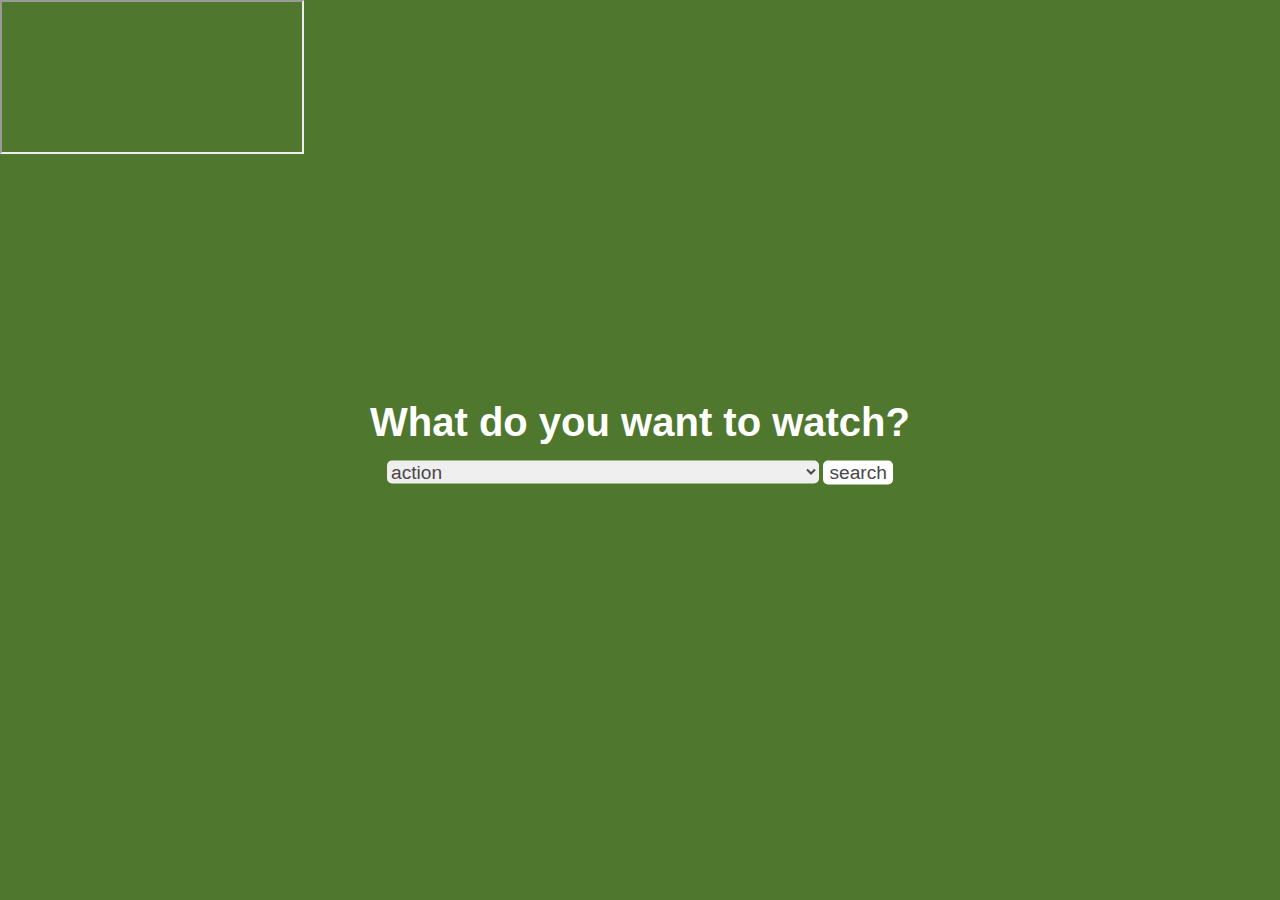
==== index.html @ 9a24eb4f "add initial styles" ====
<!DOCTYPE html>
<html>
    <head>
        <meta charset="utf-8" />
        <meta name="viewport" content="width=device-width" />
        <title>FAC X's Awesome-tastic API project</title>
        <link rel="stylesheet" href="style.css">
    </head>
    <body>

      <div id="player">

      </div>

      <section class="container">

        <h1 class="page-title">What do you want to watch?</h1>
        <form class="search-form" id="searchForm">

          <label><span class="vh">film genre</span>
            <select class="search-form_input">
              <option value="action">action </option>
              <option value="adventure">adventure</option>
              <option value="animation">animation</option>
              <option value="comedy">comedy</option>
              <option value="crime">crime </option>
              <option value="documentary">adocumentary</option>
              <option value="drama">drama</option>
              <option value="family">family</option>
              <option value="fantasy">fantasy</option>
              <option value="history">history</option>
              <option value="horror">horror</option>
              <option value="music">music </option>
              <option value="mystery">mystery</option>
              <option value="romance">romance</option>
              <option value="thriller">thriller</option>
              <option value="war">war</option>
              <option value="western">western</option>
            </select>
          </label>

          <button class="button" type="submit">search</button>
        </form>

      </section>
        <script src="config.js"></script>
        <script src="index.js"></script>
        <!-- <script src="index.js"></script> -->
    </body>
</html>
---- style.css ----
/* Setup */
* {
  box-sizing: border-box;
  margin: 0;
  font-family: "Lucida Sans Unicode", "Lucida Grande", sans-serif;
}

.vh {
  border: 0;
  clip: rect(0 0 0 0);
  height: 1px;
  margin: -1px;
  overflow: hidden;
  padding: 0;
  position: absolute;
  width: 1px;
  white-space: nowrap;
}


/* Styles */
body {
  background: #4F772D;
}
.container {
  transform: translate(-50%, -50%);
  top: 50%;
  left: 50%;
  position: absolute;
  max-width: 40em;
}

.page-title {
  text-align: center;
  font-size: 2.5em;
  color: #fff;
}

.search-form {
  text-align: center;
  margin-top: 1em;
  margin-bottom: 1em;
}

.search-form_input {
  min-width: 80%;
  font-size: 1.2em;
  border: none;
  border-radius: 5px;
  color: #4C474A;
}

.button {
  max-width: 20%;
  border: 0px;
  font-size: 1.2em;
  border: none;
  background: #fff;
  border-radius: 5px;
  color: #4C474A;
}
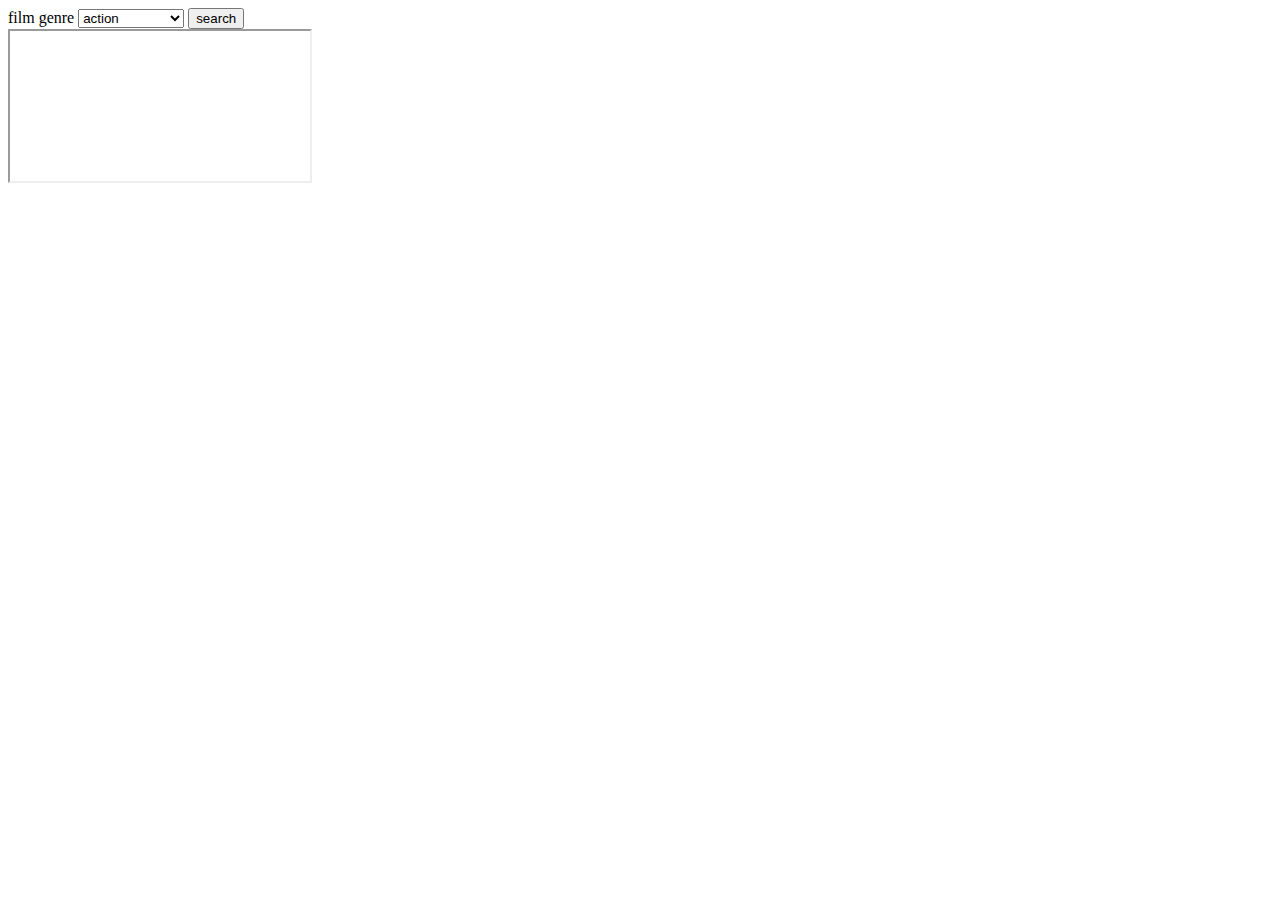
==== commit 15bec08d: "Make our TMDB API calls return an object with movie titles as well as keys" ====
--- a/index.html
+++ b/index.html
@@ -4,7 +4,7 @@
         <meta charset="utf-8" />
         <meta name="viewport" content="width=device-width" />
         <title>FAC X's Awesome-tastic API project</title>
-        <link rel="stylesheet" href="style.css">
+        <link rel="stylesheet" href="styles.css">
     </head>
     <body>
 
@@ -12,37 +12,34 @@
 
       </div>
 
-      <section class="container">
+      <form id="searchForm">
 
-        <h1 class="page-title">What do you want to watch?</h1>
-        <form class="search-form" id="searchForm">
+        <label>film genre
+          <select>
+            <option value="28">action </option>
+            <option value="12">adventure</option>
+            <option value="16">animation</option>
+            <option value="35">comedy</option>
+            <option value="80">crime </option>
+            <option value="99">documentary</option>
+            <option value="18">drama</option>
+            <option value="10751">family</option>
+            <option value="14">fantasy</option>
+            <option value="36">history</option>
+            <option value="27">horror</option>
+            <option value="10402">music </option>
+            <option value="9648">mystery</option>
+            <option value="10749">romance</option>
+            <option value="878">science fiction</option>
+            <option value="10770">TV movie</option>
+            <option value="53">thriller</option>
+            <option value="10752">war</option>
+            <option value="37">western</option>
+          </select>
+        </label>
 
-          <label><span class="vh">film genre</span>
-            <select class="search-form_input">
-              <option value="action">action </option>
-              <option value="adventure">adventure</option>
-              <option value="animation">animation</option>
-              <option value="comedy">comedy</option>
-              <option value="crime">crime </option>
-              <option value="documentary">adocumentary</option>
-              <option value="drama">drama</option>
-              <option value="family">family</option>
-              <option value="fantasy">fantasy</option>
-              <option value="history">history</option>
-              <option value="horror">horror</option>
-              <option value="music">music </option>
-              <option value="mystery">mystery</option>
-              <option value="romance">romance</option>
-              <option value="thriller">thriller</option>
-              <option value="war">war</option>
-              <option value="western">western</option>
-            </select>
-          </label>
-
-          <button class="button" type="submit">search</button>
-        </form>
-
-      </section>
+        <button type="submit">search</button>
+      </form>
         <script src="config.js"></script>
         <script src="index.js"></script>
         <!-- <script src="index.js"></script> -->
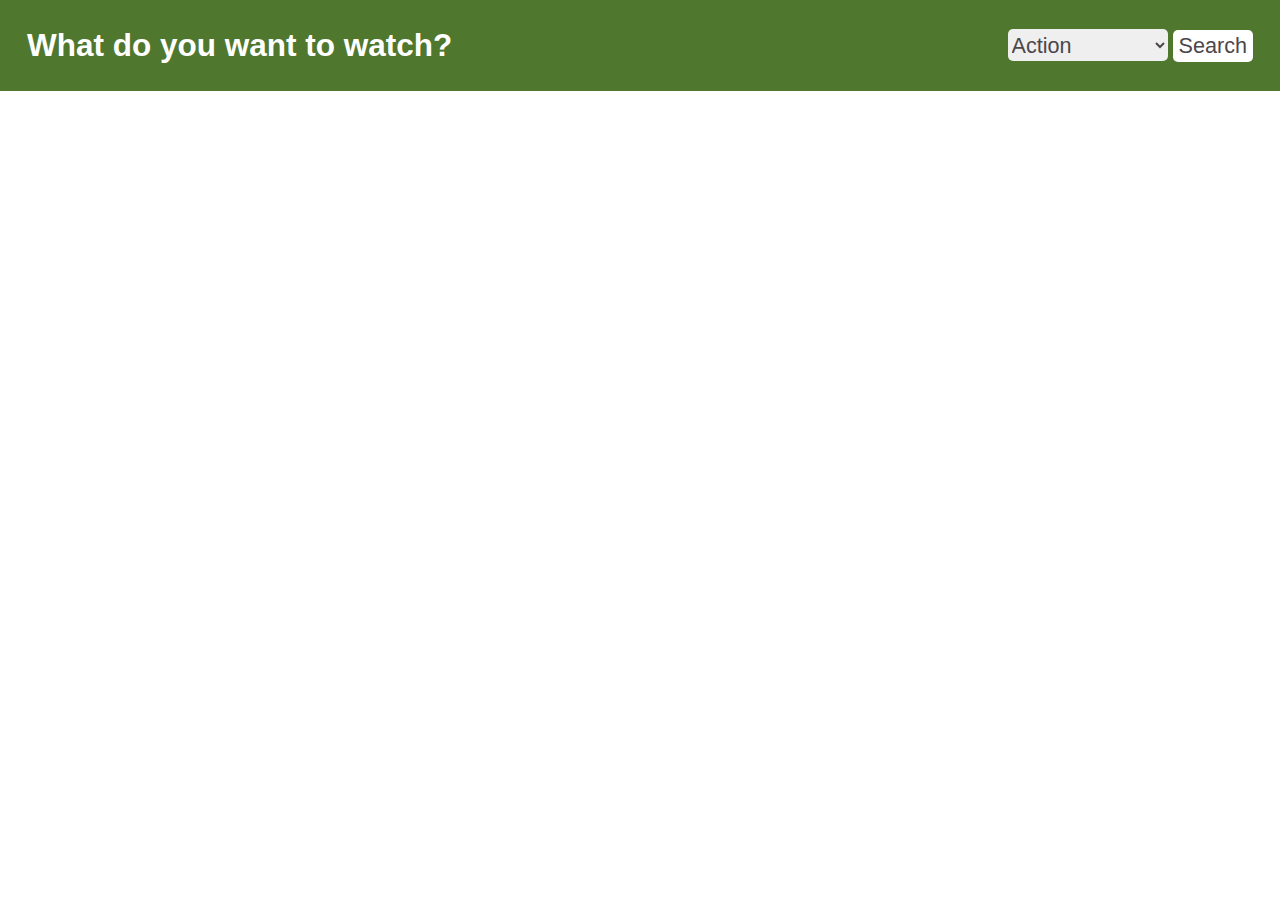
==== commit d58d73f7: "Add final styling and HTML frame" ====
--- a/index.html
+++ b/index.html
@@ -4,44 +4,58 @@
         <meta charset="utf-8" />
         <meta name="viewport" content="width=device-width" />
         <title>FAC X's Awesome-tastic API project</title>
-        <link rel="stylesheet" href="styles.css">
+        <link rel="stylesheet" href="style.css">
     </head>
     <body>
 
-      <div id="player">
+      <header class="search-bar">
 
-      </div>
+        <h1 class="page-title">What do you want to watch?</h1>
 
-      <form id="searchForm">
+        <form class="search-form" id="searchForm">
 
-        <label>film genre
-          <select>
-            <option value="28">action </option>
-            <option value="12">adventure</option>
-            <option value="16">animation</option>
-            <option value="35">comedy</option>
-            <option value="80">crime </option>
-            <option value="99">documentary</option>
-            <option value="18">drama</option>
-            <option value="10751">family</option>
-            <option value="14">fantasy</option>
-            <option value="36">history</option>
-            <option value="27">horror</option>
-            <option value="10402">music </option>
-            <option value="9648">mystery</option>
-            <option value="10749">romance</option>
-            <option value="878">science fiction</option>
+        <label><span class="vh">film genre</span>
+          <select class="search-form_input">
+            <option value="28">Action </option>
+            <option value="12">Adventure</option>
+            <option value="16">Animation</option>
+            <option value="35">Comedy</option>
+            <option value="80">Crime </option>
+            <option value="99">Documentary</option>
+            <option value="18">Drama</option>
+            <option value="10751">Family</option>
+            <option value="14">Fantasy</option>
+            <option value="36">History</option>
+            <option value="27">Horror</option>
+            <option value="10402">Music </option>
+            <option value="9648">Mystery</option>
+            <option value="10749">Romance</option>
+            <option value="878">Science fiction</option>
             <option value="10770">TV movie</option>
-            <option value="53">thriller</option>
-            <option value="10752">war</option>
-            <option value="37">western</option>
+            <option value="53">Thriller</option>
+            <option value="10752">War</option>
+            <option value="37">Western</option>
           </select>
         </label>
 
-        <button type="submit">search</button>
+        <button class="button" type="submit">Search</button>
       </form>
+
+      </header>
+      <section class="container">
+        <article class="result" id="article1">
+        </article>
+        <article class="result" id="article2">
+        </article>
+        <article class="result" id="article3">
+        </article>
+        <article class="result" id="article4">
+        </article>
+        <article class="result" id="article5">
+        </article>
+      </section>
+
         <script src="config.js"></script>
         <script src="index.js"></script>
-        <!-- <script src="index.js"></script> -->
     </body>
 </html>
--- a/style.css
+++ b/style.css
@@ -0,0 +1,124 @@
+/* Setup */
+* {
+  box-sizing: border-box;
+  margin: 0;
+}
+
+.vh {
+  border: 0;
+  clip: rect(0 0 0 0);
+  height: 1px;
+  margin: -1px;
+  overflow: hidden;
+  padding: 0;
+  position: absolute;
+  width: 1px;
+  white-space: nowrap;
+}
+
+
+/* Styles */
+body {
+  font-size: 1.125em;
+  font-family: "Lucida Sans Unicode", "Lucida Grande", sans-serif;
+  color: #333;
+}
+
+.search-bar {
+  padding: 1em;
+  color: white;
+  background-color: #4F772D;
+}
+
+.page-title {
+  text-align: center;
+  font-size: 1.5em;
+}
+
+.search-form {
+  margin-top: 0.5em;
+  text-align: center;
+  margin-left: auto;
+}
+
+.search-form_input {
+  height: 1.5em;
+  font-size: 1.2em;
+  border: none;
+  border-radius: 5px;
+  color: #4C474A;
+}
+
+.button {
+  height: 1.5em;
+  font-size: 1.2em;
+  border: none;
+  background: #fff;
+  border-radius: 5px;
+  color: #4C474A;
+}
+
+@media (min-width: 45em) {
+  .search-bar {
+    padding: 1.5em;
+    display: flex;
+    -ms-align-items: center;
+    align-items: center;
+  }
+  .page-title {
+    font-size: 1.75em;
+  }
+  .search-form {
+    margin-top: 0;
+  }
+}
+
+.container {
+  max-width: 50em;
+  margin: 0 auto;
+  padding: 1em;
+}
+
+.result {
+  margin-top: 1em;
+  /*border: solid 1px;*/
+}
+
+.result > * + * {
+  margin-top: 1em;
+}
+
+.result_video {
+  width: 100%;
+  border: none;
+}
+
+.result_body > * + * {
+  margin-top: 0.5em;
+}
+
+.result_link {
+  display: block;
+  color: #4F772D;
+  text-decoration: none;
+}
+
+.result_link:hover {
+  text-decoration: underline;
+}
+
+@media (min-width: 45em) {
+  .result {
+    margin-top: 2em;
+    display: flex;
+    -ms-align-items: center;
+    align-items: center;
+  }
+  .result_video {
+    flex: 0;
+  }
+  .result_body {
+    margin-top: 0;
+    margin-left: 1em;
+  }
+}
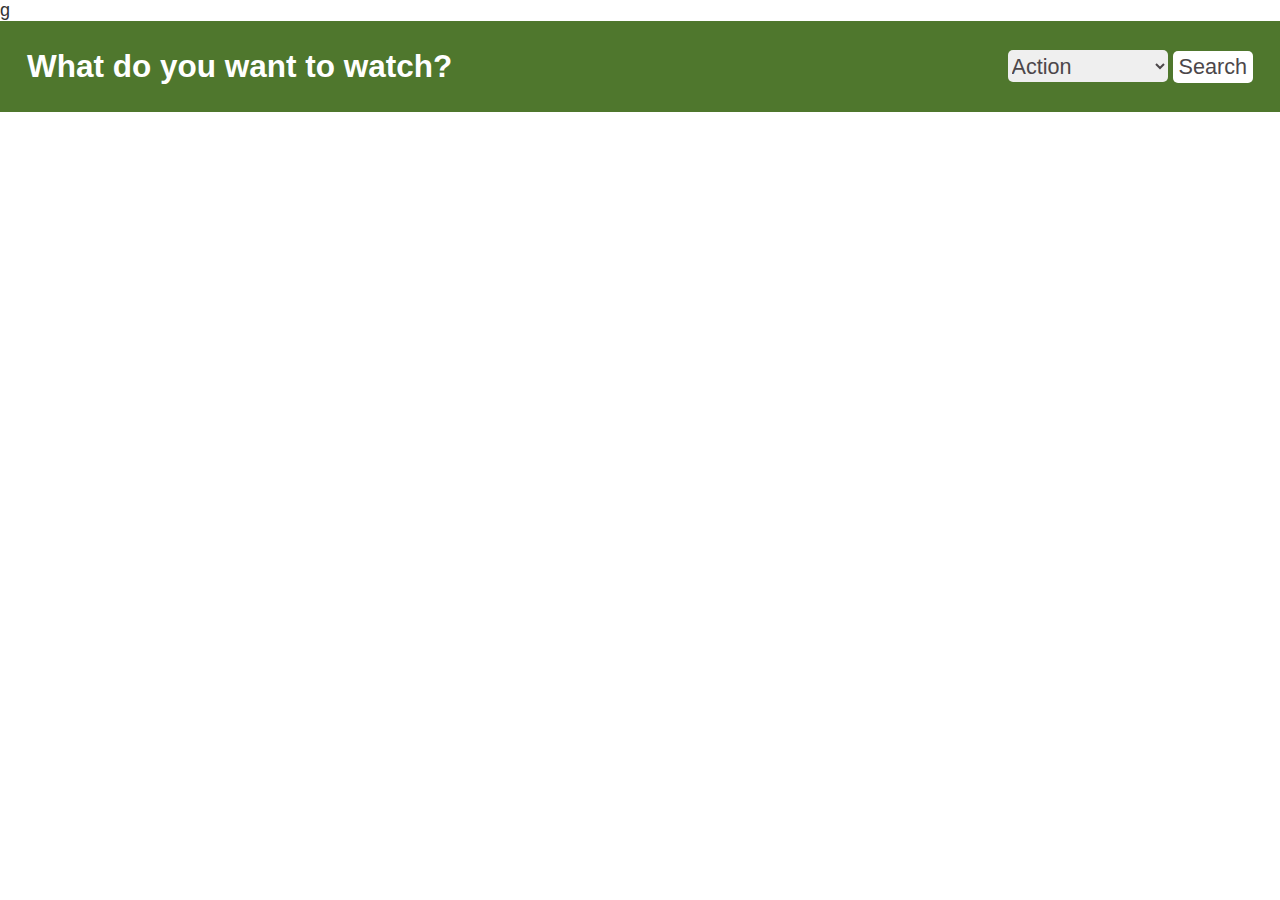
==== commit 6316be10: "The web page should have the content's human language indicated in the markup" ====
--- a/index.html
+++ b/index.html
@@ -1,18 +1,20 @@
 <!DOCTYPE html>
 <html>
     <head>
-        <meta charset="utf-8" />
+g        <meta charset="utf-8" />
         <meta name="viewport" content="width=device-width" />
         <title>FAC X's Awesome-tastic API project</title>
         <link rel="stylesheet" href="style.css">
     </head>
     <body>
 
+
       <header class="search-bar">
 
         <h1 class="page-title">What do you want to watch?</h1>
 
         <form class="search-form" id="searchForm">
+
 
         <label><span class="vh">film genre</span>
           <select class="search-form_input">
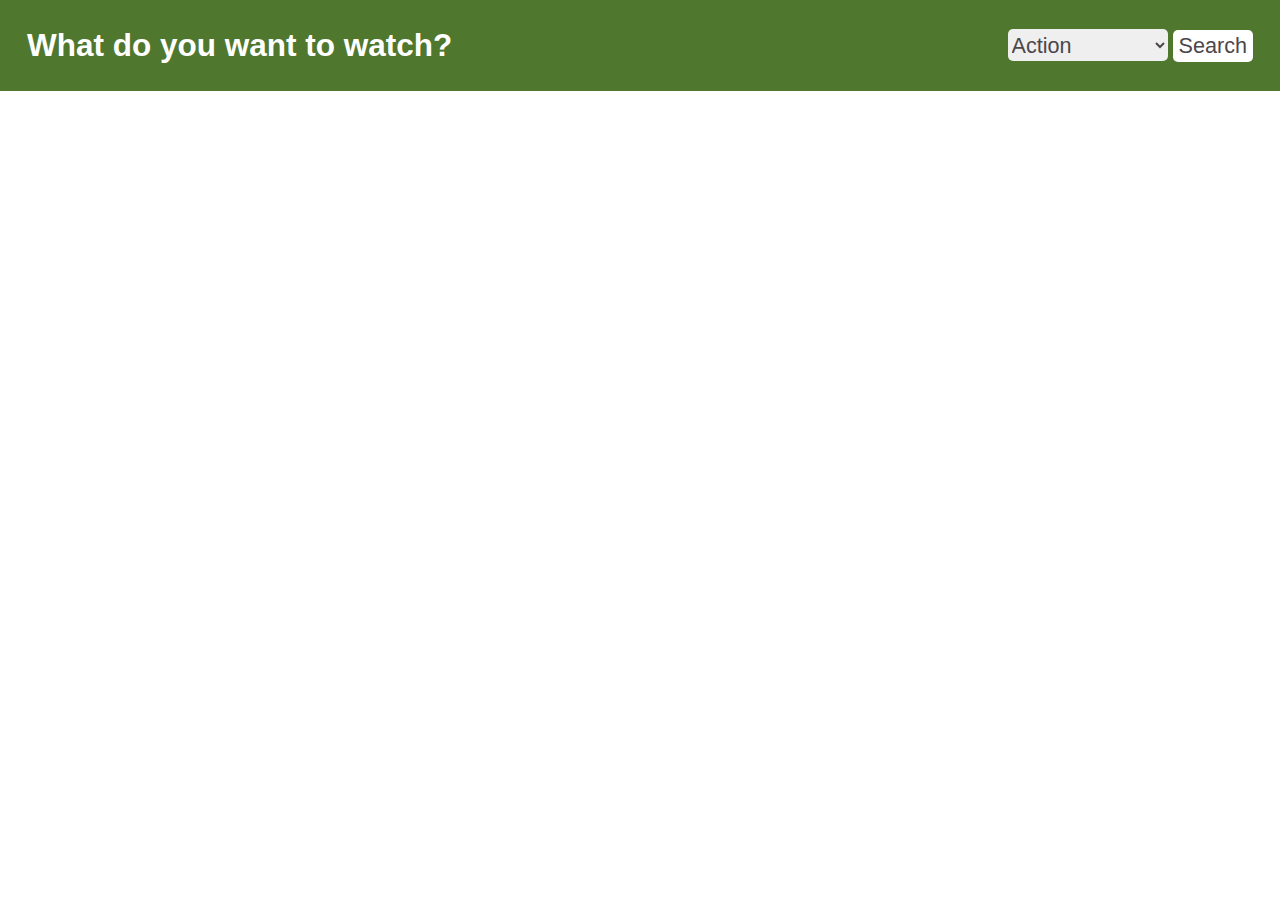
==== commit 70695243: "Re-write render methods to properly render the content to the DOM" ====
--- a/index.html
+++ b/index.html
@@ -1,7 +1,7 @@
 <!DOCTYPE html>
 <html>
     <head>
-g        <meta charset="utf-8" />
+        <meta charset="utf-8" />
         <meta name="viewport" content="width=device-width" />
         <title>FAC X's Awesome-tastic API project</title>
         <link rel="stylesheet" href="style.css">
@@ -45,6 +45,8 @@
 
       </header>
       <section class="container">
+        <article class="result" id="article0">
+        </article>
         <article class="result" id="article1">
         </article>
         <article class="result" id="article2">
@@ -53,8 +55,6 @@
         </article>
         <article class="result" id="article4">
         </article>
-        <article class="result" id="article5">
-        </article>
       </section>
 
         <script src="config.js"></script>
